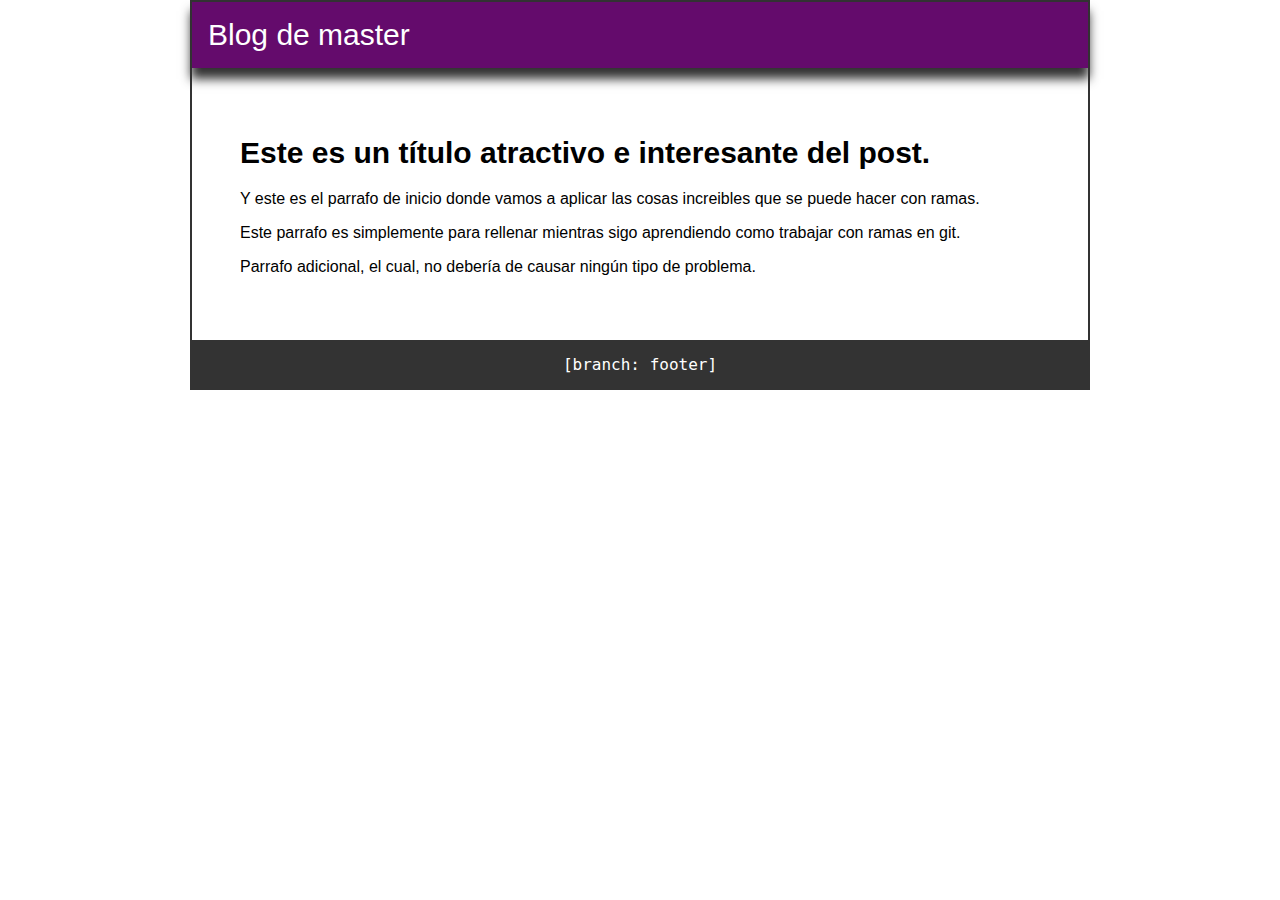
==== src/index.html @ 2c285f8b "-b footer, --arch index.html, --add footer" ====
<html>

<head>
    <title>Blog Post</title>
    <link rel="stylesheet" href="css/style.css">
</head>

<body>
    <div id="container">
        <div id="cabecera">
            Blog de master
        </div>
        <div id="post">
            <h1>Este es un título atractivo
                e interesante del post.</h1>
            <p>Y este es el parrafo de inicio
                donde vamos a aplicar las cosas
                increibles que se puede hacer
                con ramas.
            </p>
            <p>Este parrafo es simplemente para
                rellenar mientras sigo aprendiendo
                como trabajar con ramas en git.
            </p>
            <p>
                Parrafo adicional, el cual,
                no debería de causar ningún
                tipo de problema.
            </p>
        </div>
        <footer>
            <p>[branch: footer]</p>
        </footer>
    </div>

</body>

</html>
---- src/css/style.css ----
body{
    margin: 0;
    padding: 0;
    box-sizing: border-box;
    color: black;
    text-align: center;
    font-family: Arial, Helvetica, sans-serif;
    font-size: 16px;
}

#container{
    width: 70%;
    margin: 0 auto;
    text-align: left;
    border: 2px solid #333;
}

#cabecera{
    background-color: rgb(100, 11, 108);
    color: white;
    box-shadow: #333 0px 10px 10px 1px;
    padding: 1rem;
    width: 100%-2rem;
    font-family: helvetica;
    font-size: 30px;
}

#post{
    padding: 3em;
}
#post h1{
    font-size: 30px;
}

footer {
    height: 3rem;

    font-family: monospace;
    color: white;
    background-color: #333;
    
    display: flex;
    justify-content: center;
}

footer p {
    margin: auto;
}
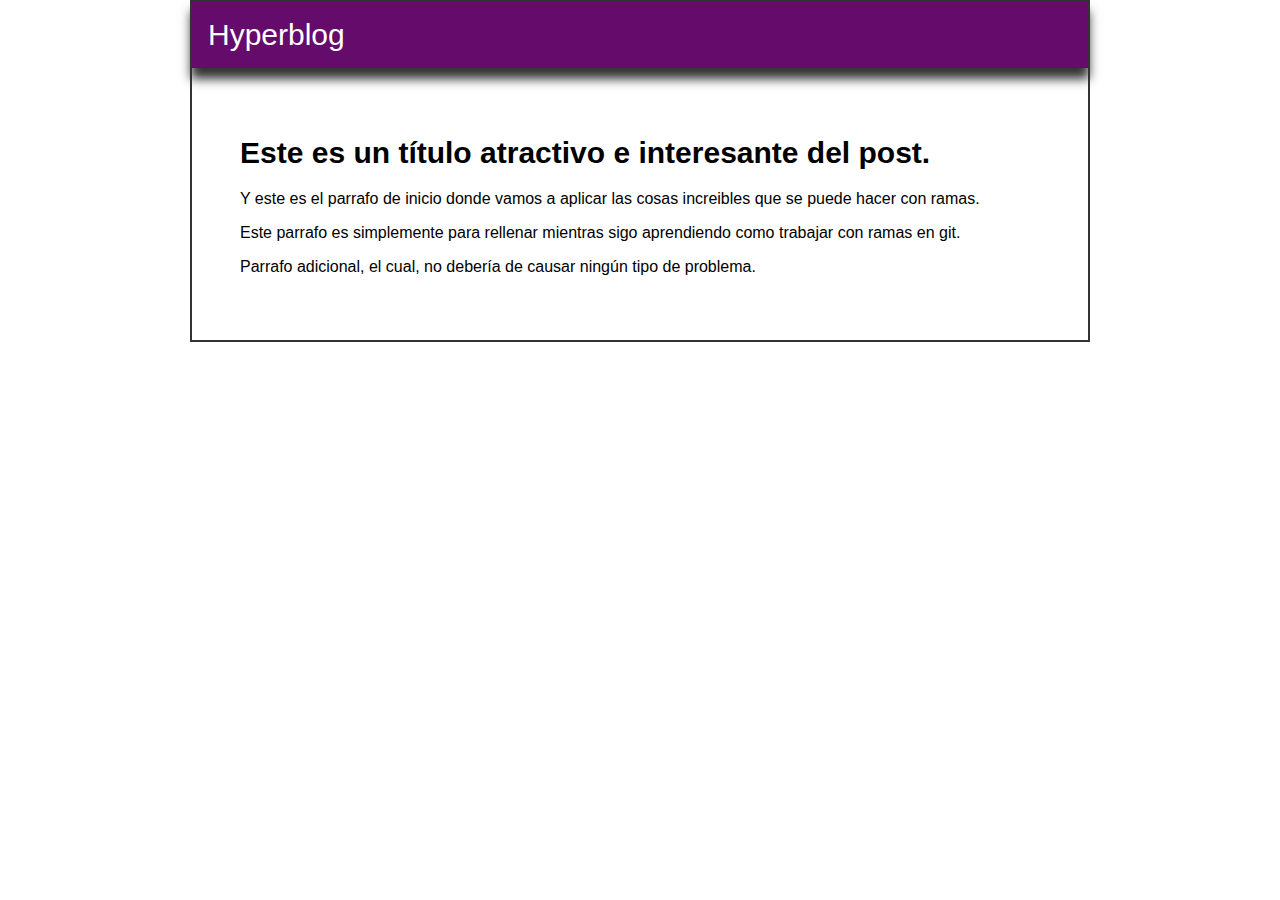
==== commit d7380553: "-b main, --arch blogPost.html => index.html, -c header/title" ====
--- a/src/index.html
+++ b/src/index.html
@@ -8,7 +8,7 @@
 <body>
     <div id="container">
         <div id="cabecera">
-            Blog de master
+            Hyperblog
         </div>
         <div id="post">
             <h1>Este es un título atractivo
@@ -28,9 +28,6 @@
                 tipo de problema.
             </p>
         </div>
-        <footer>
-            <p>[branch: footer]</p>
-        </footer>
     </div>
 
 </body>
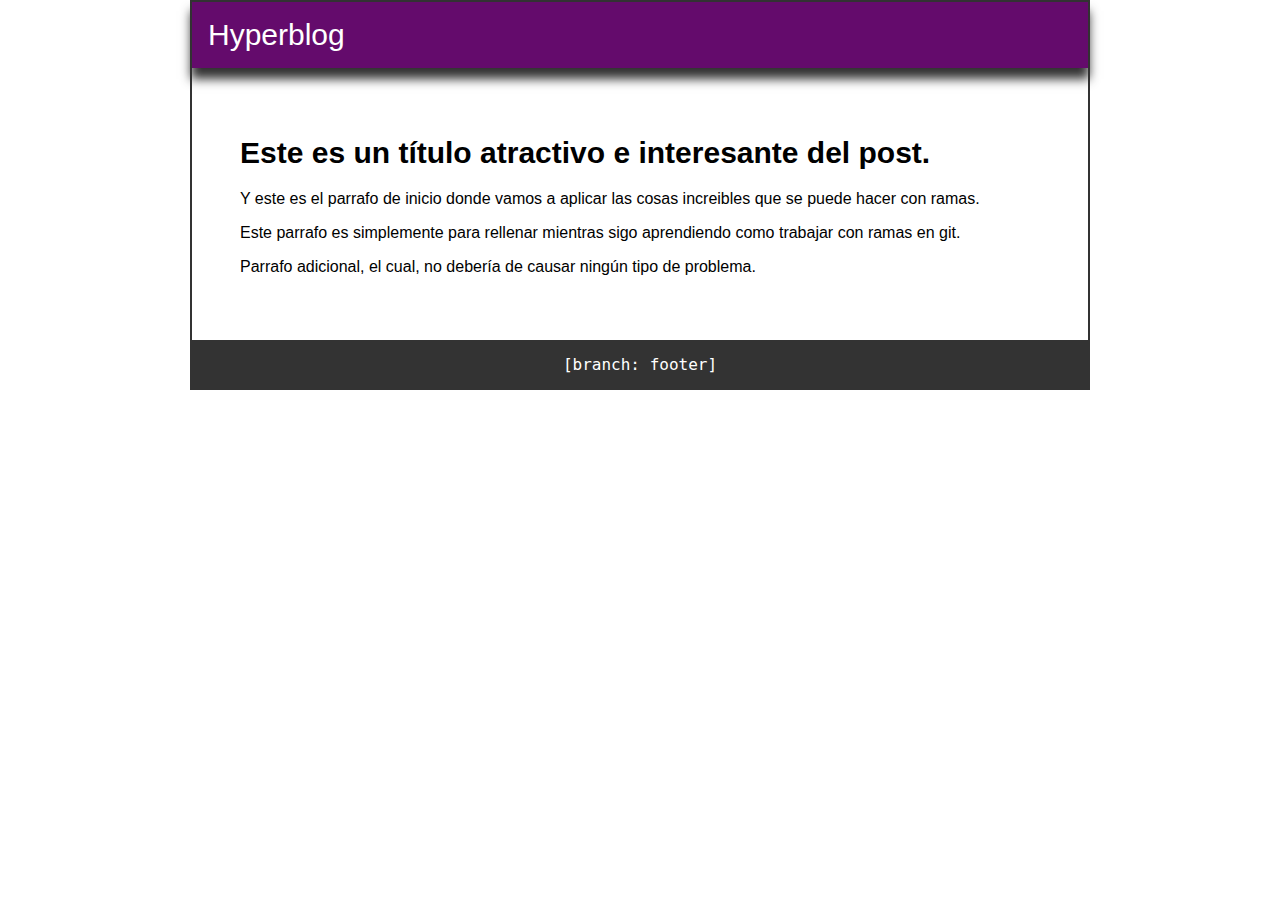
==== commit f2799159: "Merge branch 'footer' into main" ====
--- a/src/index.html
+++ b/src/index.html
@@ -28,6 +28,9 @@
                 tipo de problema.
             </p>
         </div>
+        <footer>
+            <p>[branch: footer]</p>
+        </footer>
     </div>
 
 </body>
